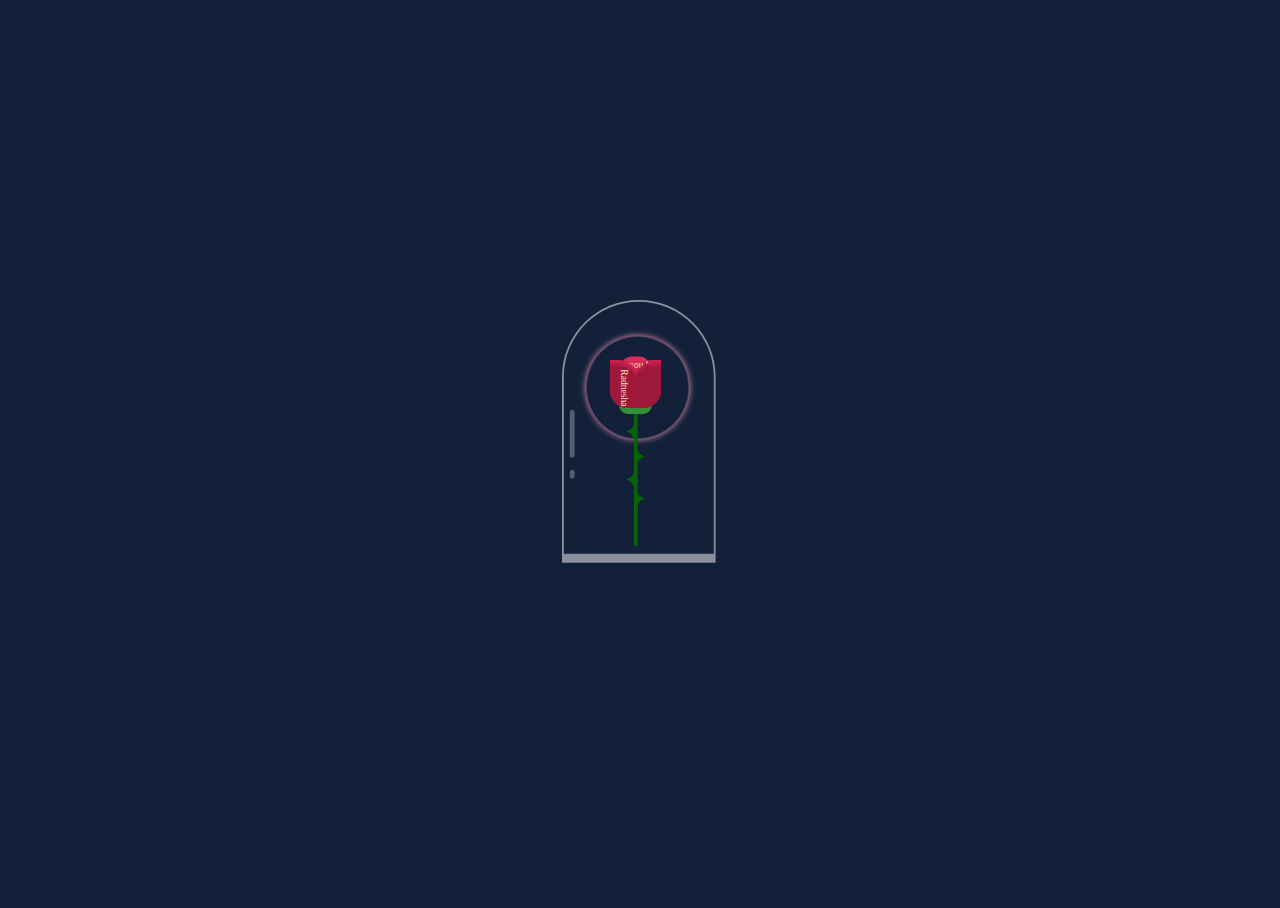
==== index.html @ cc18a011 "first commit" ====
<!DOCTYPE html>
<html lang="en">
  <head>
    <meta charset="UTF-8" />
    <meta http-equiv="X-UA-Compatible" content="IE=edge" />
    <meta name="viewport" content="width=device-width, initial-scale=1.0" />
    <title>Document</title>
    <link rel="stylesheet" href="style.css" />
  </head>
  <body>
    <div class="container">
      <div class="glass"></div>
      <div class="thorns">
        <div></div>
        <div></div>
        <div></div>
        <div></div>
      </div>
      <div class="glow"></div>
      <div class="rose-leaves">
        <div></div>
        <div></div>
      </div>
      <div class="rose-petals">
        <div></div>
        <div>
          <span style="color: wheat;"> <div style="transform: rotateZ(90deg); padding-top:35px ;padding-left: 20px;">
            Radnesha
          </div>  </span>
        </div>
        <div></div>
        <div></div>
        <div></div>
        <div></div>
        <div></div>
      </div>
      <div class="sparkles">
        <div></div>
        <div></div>
        <div></div>
        <div></div>
        <div></div>
        <div></div>
        <div></div>
        <div></div>
        <div></div>
        <div></div>
      </div>
      <div style="color: wheat;">Will you be <br>
        my Valentine</div>
    </div>
  </body>
</html>
---- style.css ----
html, body {
    height: 100%;
    width: 100%;
    background: #122139;
    overflow: hidden;
  }
  
  .container {
    width: 100px;
    height: 300px;
    position: absolute;
    left: 0;
    right: 0;
    top: 0;
    bottom: 0;
    margin: auto;
    -moz-transform: scale(0.6);
    -ms-transform: scale(0.6);
    -webkit-transform: scale(0.6);
    transform: scale(0.6);
  }
  .container div {
    position: absolute;
  }
  .container .glass {
    height: 420px;
    width: 250px;
    border: 3px solid rgba(255, 255, 255, 0.5);
    -moz-border-radius: 300px 300px 0px 0px;
    -webkit-border-radius: 300px;
    border-radius: 300px 300px 0px 0px;
    left: -80px;
    top: -100px;
    border-bottom: 15px solid rgba(255, 255, 255, 0.5);
  }
  .container .glass:after {
    width: 8px;
    background: rgba(255, 255, 255, 0.28);
    content: '';
    position: absolute;
    height: 80px;
    top: 430px;
    border-radius: 100px;
    left: 10px;
    top: 180px;
  }
  .container .glass:before {
    width: 8px;
    background: rgba(255, 255, 255, 0.28);
    content: '';
    position: absolute;
    height: 15px;
    top: 430px;
    border-radius: 100px;
    left: 10px;
    top: 280px;
  }
  .container .glow {
    position: absolute;
    width: 170px;
    height: 170px;
    -moz-border-radius: 100%;
    -webkit-border-radius: 100%;
    border-radius: 100%;
    border: 1px solid rgba(245, 148, 184, 0.47);
    box-shadow: 0px 0px 10px #f594b8;
    left: -40px;
    top: -40px;
    -moz-transition: all 0.5s ease;
    -o-transition: all 0.5s ease;
    -webkit-transition: all 0.5s ease;
    transition: all 0.5s ease;
    -moz-animation: glowing 2.5s ease-in-out infinite;
    -webkit-animation: glowing 2.5s ease-in-out infinite;
    animation: glowing 2.5s ease-in-out infinite;
  }
  .container .rose-petals > div {
    background: #d52d58;
    width: 45px;
    height: 80px;
    position: absolute;
    -moz-transition: all 0.5s ease-out;
    -o-transition: all 0.5s ease-out;
    -webkit-transition: all 0.5s ease-out;
    transition: all 0.5s ease-out;
  }
  .container .rose-petals > div:nth-child(1) {
    border-radius: 15px;
    left: 20px;
    top: -6px;
    background: #d52d58;
  }
  .container .rose-petals > div:nth-child(2), .container .rose-petals > div:nth-child(4), .container .rose-petals > div:nth-child(6) {
    border-radius: 0px 30px 0px 30px;
    background: #b81b43;
    left: 0;
    transform-origin: bottom right;
  }
  .container .rose-petals > div:nth-child(3), .container .rose-petals > div:nth-child(5), .container .rose-petals > div:nth-child(7) {
    border-radius: 30px 0px 30px 0px;
    left: 40px;
    transform-origin: bottom left;
  }
  .container .rose-petals > div:nth-child(2) {
    -moz-animation: openRose2 3s ease-in-out;
    -webkit-animation: openRose2 3s ease-in-out;
    animation: openRose2 3s ease-in-out;
    -moz-animation-fill-mode: forwards;
    -webkit-animation-fill-mode: forwards;
    animation-fill-mode: forwards;
    z-index: 5;
    background: #9e183a;
    top: 10px;
    height: 70px;
    -moz-animation-delay: 2s;
    -webkit-animation-delay: 2s;
    animation-delay: 2s;
  }
  .container .rose-petals > div:nth-child(3) {
    -moz-animation: openRose3 3s ease-in-out;
    -webkit-animation: openRose3 3s ease-in-out;
    animation: openRose3 3s ease-in-out;
    -moz-animation-fill-mode: forwards;
    -webkit-animation-fill-mode: forwards;
    animation-fill-mode: forwards;
    z-index: 4;
    background: #9e183a;
    top: 10px;
    height: 70px;
    -moz-animation-delay: 2s;
    -webkit-animation-delay: 2s;
    animation-delay: 2s;
  }
  .container .rose-petals > div:nth-child(4) {
    -moz-animation: openRose4 3s ease-in-out;
    -webkit-animation: openRose4 3s ease-in-out;
    animation: openRose4 3s ease-in-out;
    -moz-animation-fill-mode: forwards;
    -webkit-animation-fill-mode: forwards;
    animation-fill-mode: forwards;
    z-index: 3;
    background: #b81b43;
    top: 5px;
    height: 75px;
    -moz-animation-delay: 2s;
    -webkit-animation-delay: 2s;
    animation-delay: 2s;
  }
  .container .rose-petals > div:nth-child(5) {
    -moz-animation: openRose5 3s ease-in-out;
    -webkit-animation: openRose5 3s ease-in-out;
    animation: openRose5 3s ease-in-out;
    -moz-animation-fill-mode: forwards;
    -webkit-animation-fill-mode: forwards;
    animation-fill-mode: forwards;
    z-index: 2;
    background: #b81b43;
    top: 5px;
    height: 75px;
    -moz-animation-delay: 2s;
    -webkit-animation-delay: 2s;
    animation-delay: 2s;
  }
  .container .rose-petals > div:nth-child(6) {
    -moz-animation: openRose6 3s ease-in-out;
    -webkit-animation: openRose6 3s ease-in-out;
    animation: openRose6 3s ease-in-out;
    -moz-animation-fill-mode: forwards;
    -webkit-animation-fill-mode: forwards;
    animation-fill-mode: forwards;
    z-index: 1;
    background: #c9204b;
    top: "";
    height: "";
    -moz-animation-delay: 2s;
    -webkit-animation-delay: 2s;
    animation-delay: 2s;
  }
  .container .rose-petals > div:nth-child(7) {
    -moz-animation: openRose7 3s ease-in-out;
    -webkit-animation: openRose7 3s ease-in-out;
    animation: openRose7 3s ease-in-out;
    -moz-animation-fill-mode: forwards;
    -webkit-animation-fill-mode: forwards;
    animation-fill-mode: forwards;
    z-index: 0;
    background: #c9204b;
    top: "";
    height: "";
    -moz-animation-delay: 2s;
    -webkit-animation-delay: 2s;
    animation-delay: 2s;
  }
  .container .rose-leaves > div:nth-last-child(1) {
    width: 55px;
    height: 30px;
    background: #338f37;
    position: absolute;
    top: 60px;
    left: 15px;
    -moz-border-radius: 100px;
    -webkit-border-radius: 100px;
    border-radius: 100px;
  }
  .container .rose-leaves > div:nth-child(1) {
    width: 6px;
    height: 230px;
    border: none;
    top: 80px;
    background: #066406;
    left: 40px;
  }
  .container .thorns > div {
    width: 30px;
    height: 30px;
    background: #066406;
    top: 100px;
    left: 10px;
  }
  .container .thorns > div:after {
    width: 41px;
    height: 31px;
    -moz-border-radius: 100%;
    -webkit-border-radius: 100%;
    border-radius: 100%;
    background: #122139;
    content: "";
    position: absolute;
    left: -12px;
    top: 17px;
  }
  .container .thorns > div:before {
    width: 41px;
    height: 31px;
    -moz-border-radius: 100%;
    -webkit-border-radius: 100%;
    border-radius: 100%;
    background: #122139;
    content: "";
    position: absolute;
    left: -11px;
    top: -11px;
    z-index: 0;
  }
  .container .thorns > div:nth-child(2) {
    top: 150px;
    -moz-transform: rotate(180deg);
    -ms-transform: rotate(180deg);
    -webkit-transform: rotate(180deg);
    transform: rotate(180deg);
    left: 45px;
  }
  .container .thorns > div:nth-child(3) {
    top: 180px;
  }
  .container .thorns > div:nth-child(4) {
    top: 220px;
    -moz-transform: rotate(180deg);
    -ms-transform: rotate(180deg);
    -webkit-transform: rotate(180deg);
    transform: rotate(180deg);
    left: 45px;
  }
  .container .sparkles {
    bottom: -40px;
  }
  .container .sparkles > div {
    width: 4px;
    height: 4px;
    border-radius: 100px;
    background: #ff96c0;
    box-shadow: 0px 0px 12px 2px #ff4e85;
    bottom: 0;
    opacity: 0;
    -moz-animation: sparkle 4s ease-in-out infinite;
    -webkit-animation: sparkle 4s ease-in-out infinite;
    animation: sparkle 4s ease-in-out infinite;
  }
  .container .sparkles > div:nth-child(1) {
    left: 60px;
    -moz-animation-delay: 3s;
    -webkit-animation-delay: 3s;
    animation-delay: 3s;
  }
  .container .sparkles > div:nth-child(2) {
    left: 158px;
    -moz-animation-delay: 2s;
    -webkit-animation-delay: 2s;
    animation-delay: 2s;
  }
  .container .sparkles > div:nth-child(3) {
    left: -22px;
    -moz-animation-delay: 1s;
    -webkit-animation-delay: 1s;
    animation-delay: 1s;
  }
  .container .sparkles > div:nth-child(4) {
    left: 10px;
    -moz-animation-delay: 1s;
    -webkit-animation-delay: 1s;
    animation-delay: 1s;
  }
  .container .sparkles > div:nth-child(5) {
    left: 177px;
    -moz-animation-delay: 3s;
    -webkit-animation-delay: 3s;
    animation-delay: 3s;
  }
  .container .sparkles > div:nth-child(6) {
    left: -82px;
    -moz-animation-delay: 2s;
    -webkit-animation-delay: 2s;
    animation-delay: 2s;
  }
  .container .sparkles > div:nth-child(7) {
    left: 45px;
    -moz-animation-delay: 3s;
    -webkit-animation-delay: 3s;
    animation-delay: 3s;
  }
  .container .sparkles > div:nth-child(8) {
    left: 74px;
    -moz-animation-delay: 3s;
    -webkit-animation-delay: 3s;
    animation-delay: 3s;
  }
  .container .sparkles > div:nth-child(9) {
    left: -79px;
    -moz-animation-delay: 2s;
    -webkit-animation-delay: 2s;
    animation-delay: 2s;
  }
  
  @-webkit-keyframes $animationName {
    50% {
      opacity: 1;
    }
    100% {
      bottom: 250px;
    }
  }
  @-moz-keyframes sparkle {
    50% {
      opacity: 1;
    }
    100% {
      bottom: 250px;
    }
  }
  @-ms-keyframes sparkle {
    50% {
      opacity: 1;
    }
    100% {
      bottom: 250px;
    }
  }
  @keyframes sparkle {
    50% {
      opacity: 1;
    }
    100% {
      bottom: 250px;
    }
  }
  @-webkit-keyframes $animationName {
    50% {
      -moz-transform: rotate(-90deg);
      -ms-transform: rotate(-90deg);
      -webkit-transform: rotate(-90deg);
      transform: rotate(-90deg);
      top: 80px;
      left: 100px;
    }
    100% {
      -moz-transform: rotate(-160deg);
      -ms-transform: rotate(-160deg);
      -webkit-transform: rotate(-160deg);
      transform: rotate(-160deg);
      top: 210px;
      left: -30px;
    }
  }
  @-moz-keyframes openRose2 {
    50% {
      -moz-transform: rotate(-120deg);
      -ms-transform: rotate(-120deg);
      -webkit-transform: rotate(-120deg);
      transform: rotate(-120deg);
      top: 80px;
      left: 100px;
    }
    100% {
      -moz-transform: rotate(-60deg);
      -ms-transform: rotate(-60deg);
      -webkit-transform: rotate(-60deg);
      transform: rotate(-60deg);
      top: 210px;
      left: -30px;
    }
  }
  @-ms-keyframes openRose2 {
    50% {
      -moz-transform: rotate(-90deg);
      -ms-transform: rotate(-90deg);
      -webkit-transform: rotate(-90deg);
      transform: rotate(-90deg);
      top: 80px;
      left: 100px;
    }
    100% {
      -moz-transform: rotate(-60deg);
      -ms-transform: rotate(-60deg);
      -webkit-transform: rotate(-60deg);
      transform: rotate(-60deg);
      top: 210px;
      left: -30px;
    }
  }
  @keyframes openRose2 {
    50% {
      -moz-transform: rotate(-90deg);
      -ms-transform: rotate(-90deg);
      -webkit-transform: rotate(-90deg);
      transform: rotate(-90deg);
      top: 80px;
      left: 100px;
    }
    100% {
      -moz-transform: rotate(-60deg);
      -ms-transform: rotate(-60deg);
      -webkit-transform: rotate(-60deg);
      transform: rotate(-60deg);
      top: 210px;
      left: -30px;
    }
  }
  @-webkit-keyframes $animationName {
    100% {
      -moz-transform: rotate(60deg);
      -ms-transform: rotate(60deg);
      -webkit-transform: rotate(60deg);
      transform: rotate(60deg);
    }
  }
  @-moz-keyframes openRose3 {
    100% {
      -moz-transform: rotate(60deg);
      -ms-transform: rotate(60deg);
      -webkit-transform: rotate(60deg);
      transform: rotate(60deg);
    }
  }
  @-ms-keyframes openRose3 {
    100% {
      -moz-transform: rotate(60deg);
      -ms-transform: rotate(60deg);
      -webkit-transform: rotate(60deg);
      transform: rotate(60deg);
    }
  }
  @keyframes openRose3 {
    100% {
      -moz-transform: rotate(60deg);
      -ms-transform: rotate(60deg);
      -webkit-transform: rotate(60deg);
      transform: rotate(60deg);
    }
  }
  @-webkit-keyframes $animationName {
    100% {
      -moz-transform: rotate(-30deg);
      -ms-transform: rotate(-30deg);
      -webkit-transform: rotate(-30deg);
      transform: rotate(-30deg);
    }
  }
  @-moz-keyframes openRose4 {
    100% {
      -moz-transform: rotate(-30deg);
      -ms-transform: rotate(-30deg);
      -webkit-transform: rotate(-30deg);
      transform: rotate(-30deg);
    }
  }
  @-ms-keyframes openRose4 {
    100% {
      -moz-transform: rotate(-30deg);
      -ms-transform: rotate(-30deg);
      -webkit-transform: rotate(-30deg);
      transform: rotate(-30deg);
    }
  }
  @keyframes openRose4 {
    100% {
      -moz-transform: rotate(-40deg);
      -ms-transform: rotate(-40deg);
      -webkit-transform: rotate(-40deg);
      transform: rotate(-40deg);
    }
  }
  @-webkit-keyframes $animationName {
    100% {
      -moz-transform: rotate(30deg);
      -ms-transform: rotate(30deg);
      -webkit-transform: rotate(30deg);
      transform: rotate(30deg);
    }
  }
  @-moz-keyframes openRose5 {
    100% {
      -moz-transform: rotate(64deg);
      -ms-transform: rotate(64deg);
      -webkit-transform: rotate(64deg);
      transform: rotate(64deg);
    }
  }
  @-ms-keyframes openRose5 {
    100% {
      -moz-transform: rotate(35deg);
      -ms-transform: rotate(35deg);
      -webkit-transform: rotate(35deg);
      transform: rotate(35deg);
    }
  }
  @keyframes openRose5 {
    100% {
      -moz-transform: rotate(38deg);
      -ms-transform: rotate(38deg);
      -webkit-transform: rotate(38deg);
      transform: rotate(38deg);
    }
  }

  @keyframes openRose6 {
    100% {
      -moz-transform: rotate(-90deg);
      -ms-transform: rotate(-90deg);
      -webkit-transform: rotate(-90deg);
      transform: rotate(-90deg);
    }
  }

  @-webkit-keyframes $animationName {
    50% {
      box-shadow: 0px 0px 60px #f594b8;
    }
  }
  @-moz-keyframes glowing {
    50% {
      box-shadow: 0px 0px 60px #f594b8;
    }
  }
  @-ms-keyframes glowing {
    50% {
      box-shadow: 0px 0px 60px #f594b8;
    }
  }
  @keyframes glowing {
    50% {
      box-shadow: 0px 0px 60px #f594b8;
    }
  }
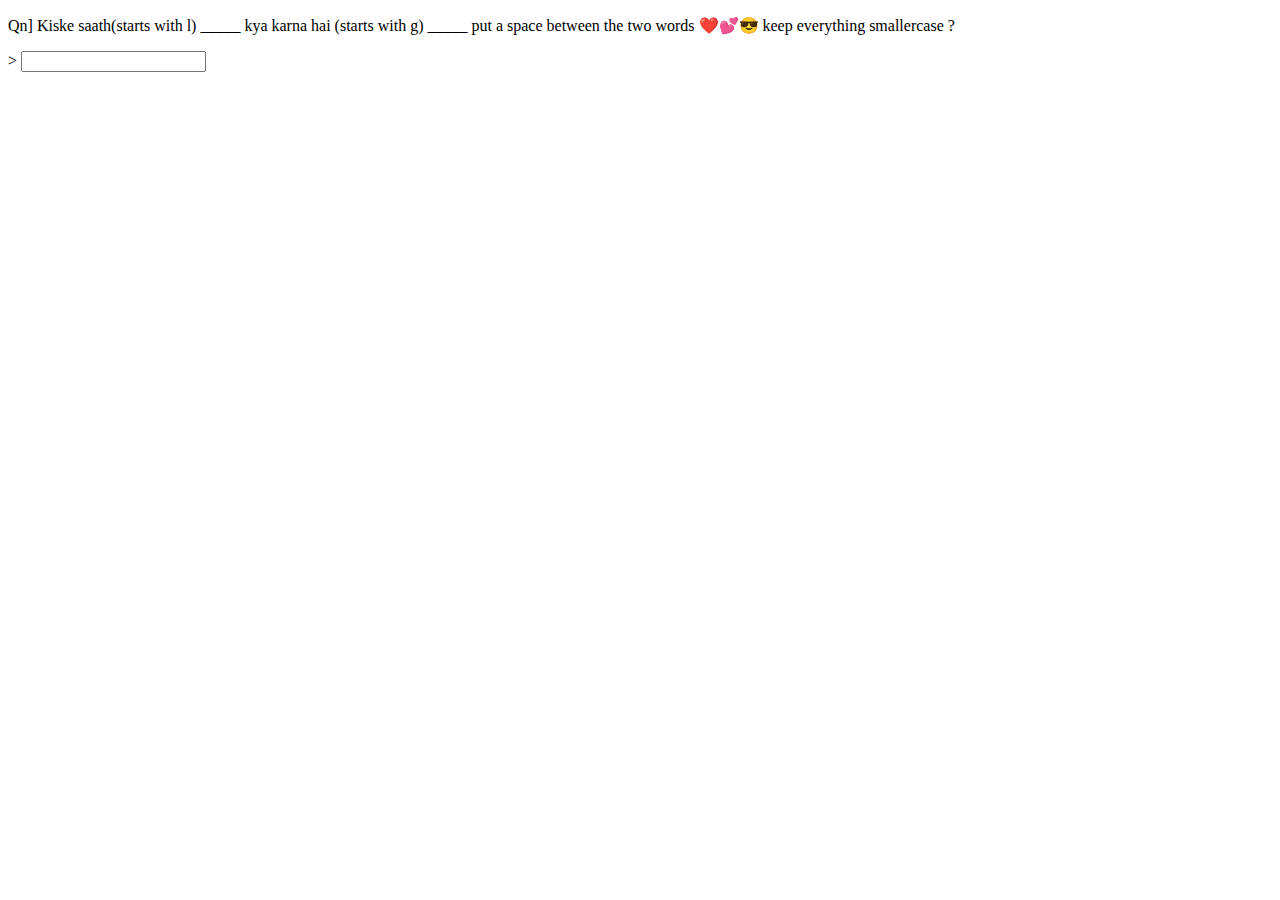
==== commit fe547360: "Add files via upload" ====
--- a/index.html
+++ b/index.html
@@ -1,53 +1,32 @@
-<!DOCTYPE html>
-<html lang="en">
-  <head>
-    <meta charset="UTF-8" />
-    <meta http-equiv="X-UA-Compatible" content="IE=edge" />
-    <meta name="viewport" content="width=device-width, initial-scale=1.0" />
-    <title>Document</title>
-    <link rel="stylesheet" href="style.css" />
-  </head>
-  <body>
-    <div class="container">
-      <div class="glass"></div>
-      <div class="thorns">
-        <div></div>
-        <div></div>
-        <div></div>
-        <div></div>
-      </div>
-      <div class="glow"></div>
-      <div class="rose-leaves">
-        <div></div>
-        <div></div>
-      </div>
-      <div class="rose-petals">
-        <div></div>
-        <div>
-          <span style="color: wheat;"> <div style="transform: rotateZ(90deg); padding-top:35px ;padding-left: 20px;">
-            Radnesha
-          </div>  </span>
-        </div>
-        <div></div>
-        <div></div>
-        <div></div>
-        <div></div>
-        <div></div>
-      </div>
-      <div class="sparkles">
-        <div></div>
-        <div></div>
-        <div></div>
-        <div></div>
-        <div></div>
-        <div></div>
-        <div></div>
-        <div></div>
-        <div></div>
-        <div></div>
-      </div>
-      <div style="color: wheat;">Will you be <br>
-        my Valentine</div>
-    </div>
-  </body>
-</html>
+<!DOCTYPE html>
+<html lang="en">
+  <head>
+    <meta charset="UTF-8" />
+    <meta name="viewport" content="width=device-width, initial-scale=1.0" />
+    <title>Document</title>
+  </head>
+  <body>
+    <div>
+      <p for="name"
+        >
+        Qn] Kiske saath(starts with l) _____ kya karna hai 
+        (starts with g) _____ put a space between the two words
+        ❤️💕😎 keep everything smallercase ?</p>
+      >
+      <input type="text" name="name" id="cool" />
+    </div>
+    <a href="index2.html" id="clickHere" style="display: none">Click here</a>
+  </body>
+  <script>
+    document.getElementById("cool").addEventListener("input", function () {
+      var inputValue = this.value.trim(); // Get the trimmed input value
+      var clickHereLink = document.getElementById("clickHere");
+
+      if (inputValue === "lulu gulugulu") {
+        clickHereLink.style.display = "block"; // Show the link
+      } else {
+        clickHereLink.style.display = "none"; // Hide the link
+      }
+    });
+  </script>
+</html>
